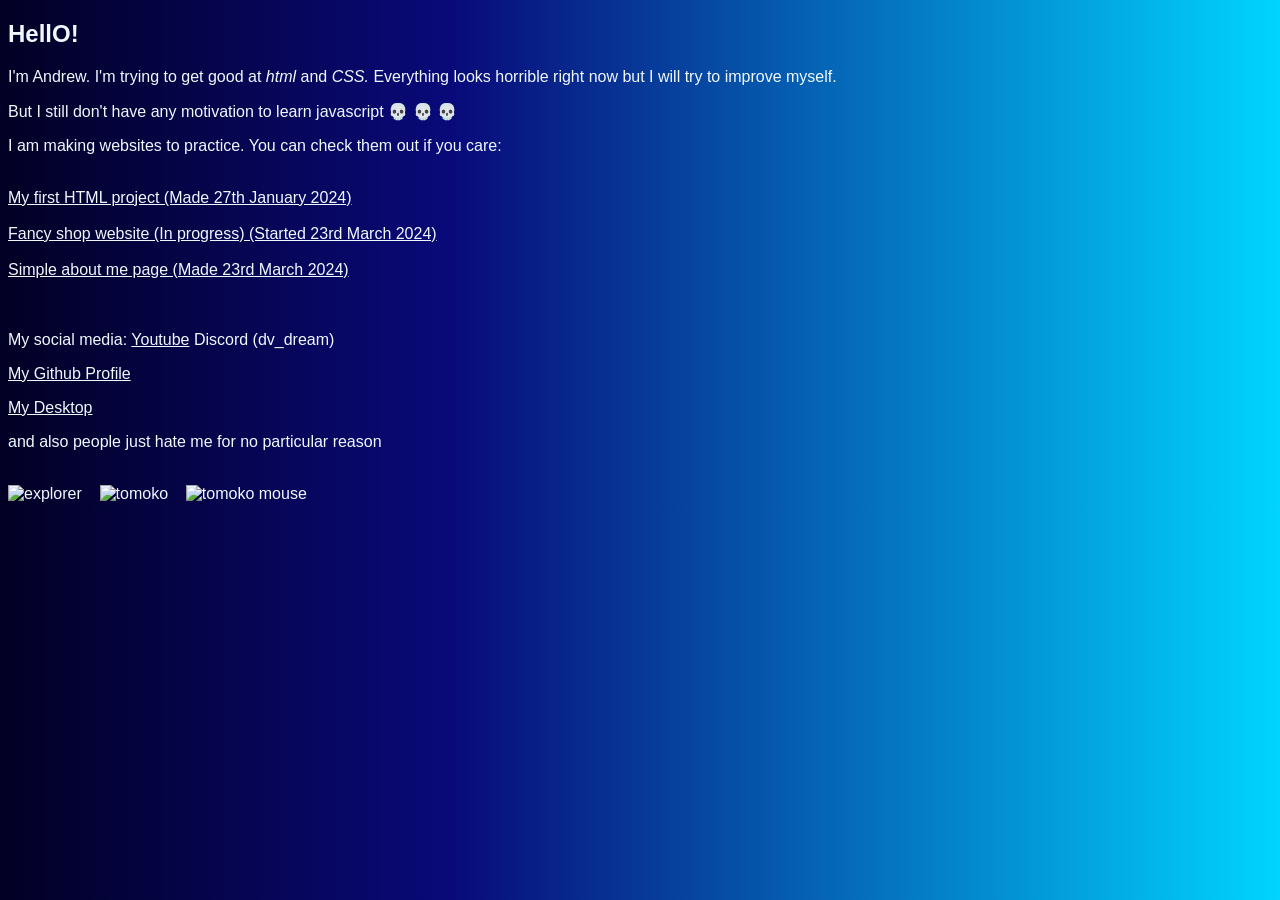
==== index.html @ 2421de77 "I opened the console in index.html and it was the worst mistake of my life." ====
<!DOCTYPE html>
<html lang="en">
<head>
    <meta charset="UTF-8">
    <meta name="viewport" content="width=device-width, initial-scale=1.0">
    <title>About Me</title>
    <link rel="stylesheet" href="redirect/aboutme.css">
</head>
<body>
    <link rel="icon" type="image/x-icon" href="    https://i.ibb.co/86fzZNc/Screenshot-20240322-003808-Manga-Net-1-1.png">

    <h2>HellO!</h2>
    <!--Visitors counter (ofc i didn't make this myself)-->
    <div id="sfc23tgfu4s4sku69gmatplq8r3s94an2wd"></div><script type="text/javascript" src="https://counter11.optistats.ovh/private/counter.js?c=23tgfu4s4sku69gmatplq8r3s94an2wd&down=async" async></script><noscript><a href="" title="hit counter html"><img src="https://counter11.optistats.ovh/private/freecounterstat.php?c=23tgfu4s4sku69gmatplq8r3s94an2wd" border="0" title="hit counter html" alt="hit counter html"></a></noscript>
    
    <p>I'm Andrew. I'm trying to get good at <i>html</i> and <i>CSS.</i> Everything looks horrible right now but I will try to improve myself.</p>
    <p>But I still don't have any motivation to learn javascript &#128128; &#128128; &#128128;</p>
    <p>I am making websites to practice. You can check them out if you care:</p>
    <br>
    
    <a href="redirect/firstHtmlSite/index.html" target="_blank">My first HTML project (Made 27th January 2024)</a><br><br>
    
    <a href="redirect/shop.html" target="_blank">Fancy shop website (In progress) (Started 23rd March 2024)</a><br><br>

    <a href="https://dreamlov9n.github.io/" target="_blank">Simple about me page (Made 23rd March 2024)</a><br><br><br>
    <p>My social media: <a href="https://www.youtube.com/channel/UCxm_HNhy0cpFkvZMWPc3Q9g" target="_blank">Youtube</a> Discord (dv_dream)</p>
    <p><a href="https://github.com/dreamlov9n" target="_blank">My Github Profile</a></p>
    <a href="https://i.ibb.co/q72bD9D/2024-03-23-19-45.png">My Desktop</a><br>
    
    <p>and also people just hate me for no particular reason</p><br>

    <img src="https://i.ibb.co/qsRtRKx/explorer.gif" alt="explorer">&nbsp;&nbsp;&nbsp;
    <img class="tomoko" src="https://i.ibb.co/V2B1dvY/06d9ba8276b1cd64bfc92a90b48b1f58.webp" alt="tomoko">&nbsp;&nbsp;&nbsp;
    <img class="tomoko-mouse" src="https://i.ibb.co/0qVFynL/Screenshot-20240322-003808-Manga-Net-1.png" alt="tomoko mouse"><br>
    
</body>
</html>
---- redirect/aboutme.css ----
* {
    font-family:sans-serif;
    color:aliceblue
}
body {
    background: rgb(2,0,36);
    background: linear-gradient(90deg, rgba(2,0,36,1) 0%, rgba(9,9,121,1) 35%, rgba(0,212,255,1) 100%); 


    
}
.tomoko {
    height: 80px;
    width: 80px;
}
.tomoko-mouse {
    height: 80px;
    width: 80px;
}
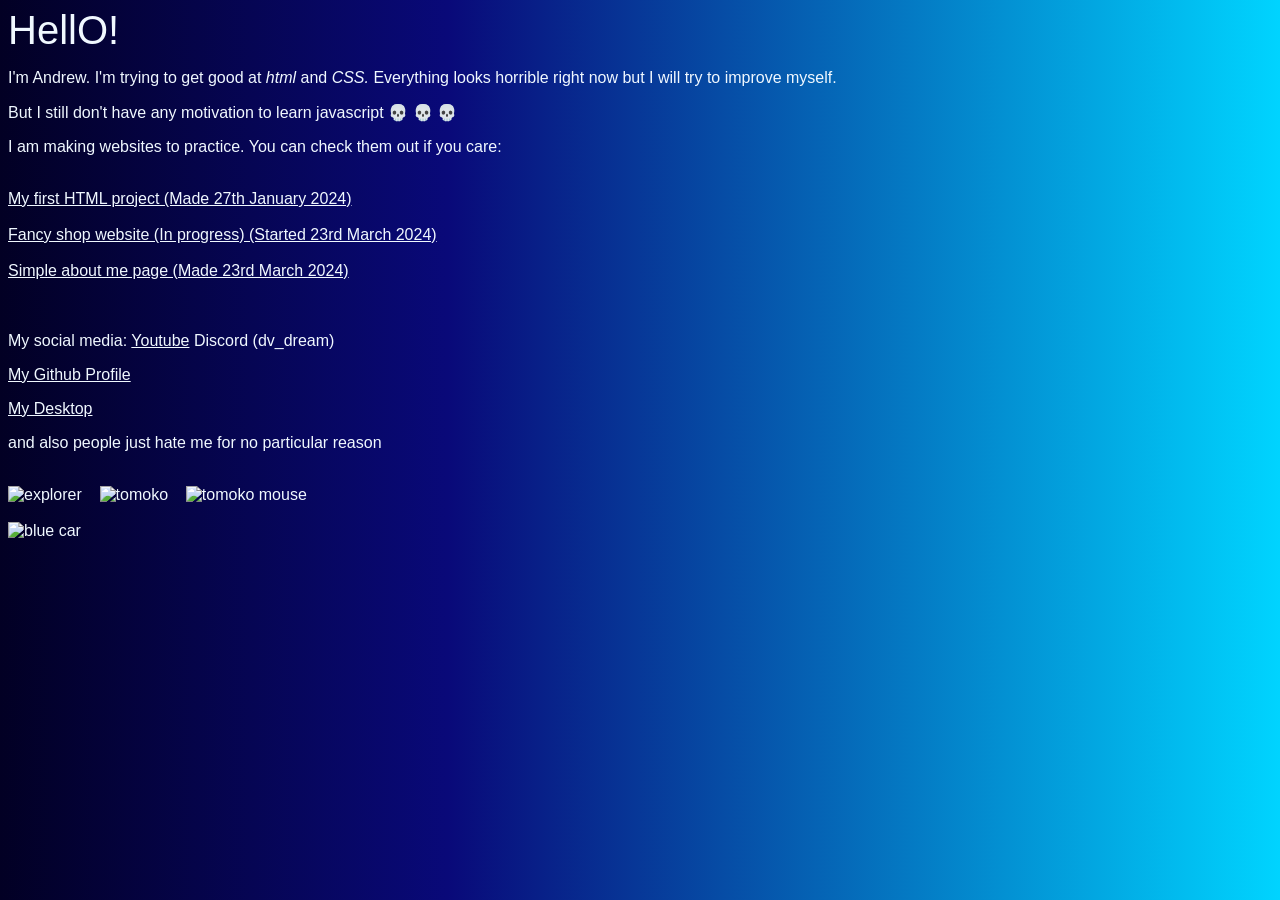
==== commit 2adf1bde: "Added some silly animations for index.html" ====
--- a/index.html
+++ b/index.html
@@ -9,7 +9,11 @@
 <body>
     <link rel="icon" type="image/x-icon" href="    https://i.ibb.co/86fzZNc/Screenshot-20240322-003808-Manga-Net-1-1.png">
 
-    <h2>HellO!</h2>
+    <span class="hellotext">HellO!</span>
+
+    
+
+
     <!--Visitors counter (ofc i didn't make this myself)-->
     <div id="sfc23tgfu4s4sku69gmatplq8r3s94an2wd"></div><script type="text/javascript" src="https://counter11.optistats.ovh/private/counter.js?c=23tgfu4s4sku69gmatplq8r3s94an2wd&down=async" async></script><noscript><a href="" title="hit counter html"><img src="https://counter11.optistats.ovh/private/freecounterstat.php?c=23tgfu4s4sku69gmatplq8r3s94an2wd" border="0" title="hit counter html" alt="hit counter html"></a></noscript>
     
@@ -31,7 +35,8 @@
 
     <img src="https://i.ibb.co/qsRtRKx/explorer.gif" alt="explorer">&nbsp;&nbsp;&nbsp;
     <img class="tomoko" src="https://i.ibb.co/V2B1dvY/06d9ba8276b1cd64bfc92a90b48b1f58.webp" alt="tomoko">&nbsp;&nbsp;&nbsp;
-    <img class="tomoko-mouse" src="https://i.ibb.co/0qVFynL/Screenshot-20240322-003808-Manga-Net-1.png" alt="tomoko mouse"><br>
+    <img class="tomoko-mouse" src="https://i.ibb.co/0qVFynL/Screenshot-20240322-003808-Manga-Net-1.png" alt="tomoko mouse"><br><br>
+    <img class="bluecar" src="https://i.ibb.co/MfJBL9H/kisscc0-pixel-car-racer-pixel-art-vehicle-8-bit-color-pixel-car-purple-side-5b71ae8aa41765-817434171.png" alt="blue car">
     
 </body>
 </html>
--- a/redirect/aboutme.css
+++ b/redirect/aboutme.css
@@ -16,4 +16,31 @@
 .tomoko-mouse {
     height: 80px;
     width: 80px;
+}
+
+.bluecar {
+    height: 60px;
+    width: 120px;
+
+    animation: CarGo;
+    animation-iteration-count: infinite;
+    animation-duration: 4s;
+}
+
+.hellotext {
+    font-size: 40px;
+    animation: HelloSlide;
+    animation-iteration-count: infinite;
+    animation-duration: 6s;
+}
+
+
+@keyframes HelloSlide{
+    from{margin-left: 100%;}
+    to{margin-left: -20%;}
+}
+
+@keyframes CarGo{
+    from{margin-left: 100%;}
+    to{margin-left: -100%;}
 }
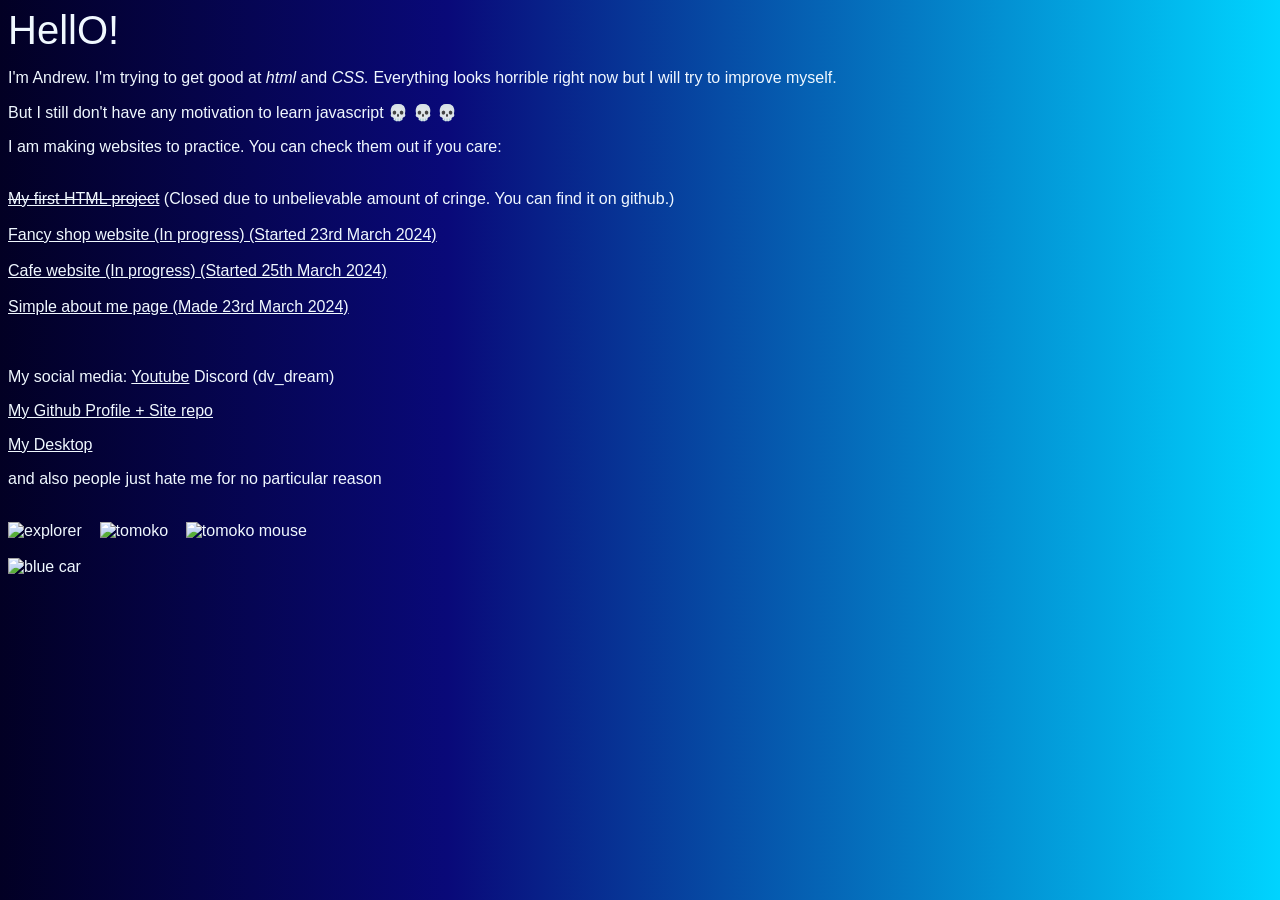
==== commit 46e0573e: "Started making another project for practice (I won't forget about the shop one). Updated index.html " ====
--- a/index.html
+++ b/index.html
@@ -22,13 +22,16 @@
     <p>I am making websites to practice. You can check them out if you care:</p>
     <br>
     
-    <a href="redirect/firstHtmlSite/index.html" target="_blank">My first HTML project (Made 27th January 2024)</a><br><br>
+    <a href="https://github.com/dreamlov9n" target="_blank"><s>My first HTML project</s></a> (Closed due to unbelievable amount of cringe. You can find it on github.)<br><br>
     
     <a href="redirect/shop.html" target="_blank">Fancy shop website (In progress) (Started 23rd March 2024)</a><br><br>
 
+    <a href="redirect/CafeMainPage/main.html" target="_blank">Cafe website (In progress) (Started 25th March 2024)</a><br><br>
+
+
     <a href="https://dreamlov9n.github.io/" target="_blank">Simple about me page (Made 23rd March 2024)</a><br><br><br>
     <p>My social media: <a href="https://www.youtube.com/channel/UCxm_HNhy0cpFkvZMWPc3Q9g" target="_blank">Youtube</a> Discord (dv_dream)</p>
-    <p><a href="https://github.com/dreamlov9n" target="_blank">My Github Profile</a></p>
+    <p><a href="https://github.com/dreamlov9n" target="_blank">My Github Profile + Site repo</a></p>
     <a href="https://i.ibb.co/q72bD9D/2024-03-23-19-45.png">My Desktop</a><br>
     
     <p>and also people just hate me for no particular reason</p><br>
--- a/redirect/aboutme.css
+++ b/redirect/aboutme.css
@@ -7,11 +7,17 @@
     background: linear-gradient(90deg, rgba(2,0,36,1) 0%, rgba(9,9,121,1) 35%, rgba(0,212,255,1) 100%); 
 
 
+    overflow-x:hidden;
+    overflow-y:hidden;
+
     
 }
 .tomoko {
     height: 80px;
     width: 80px;
+    /*animation: tomokoRotate;
+    animation-iteration-count: infinite;
+    animation-duration: 4s;*/
 }
 .tomoko-mouse {
     height: 80px;
@@ -43,4 +49,8 @@
 @keyframes CarGo{
     from{margin-left: 100%;}
     to{margin-left: -100%;}
+}
+
+@keyframes tomokoRotate{
+    100%{transform: rotateZ(360deg)}
 }
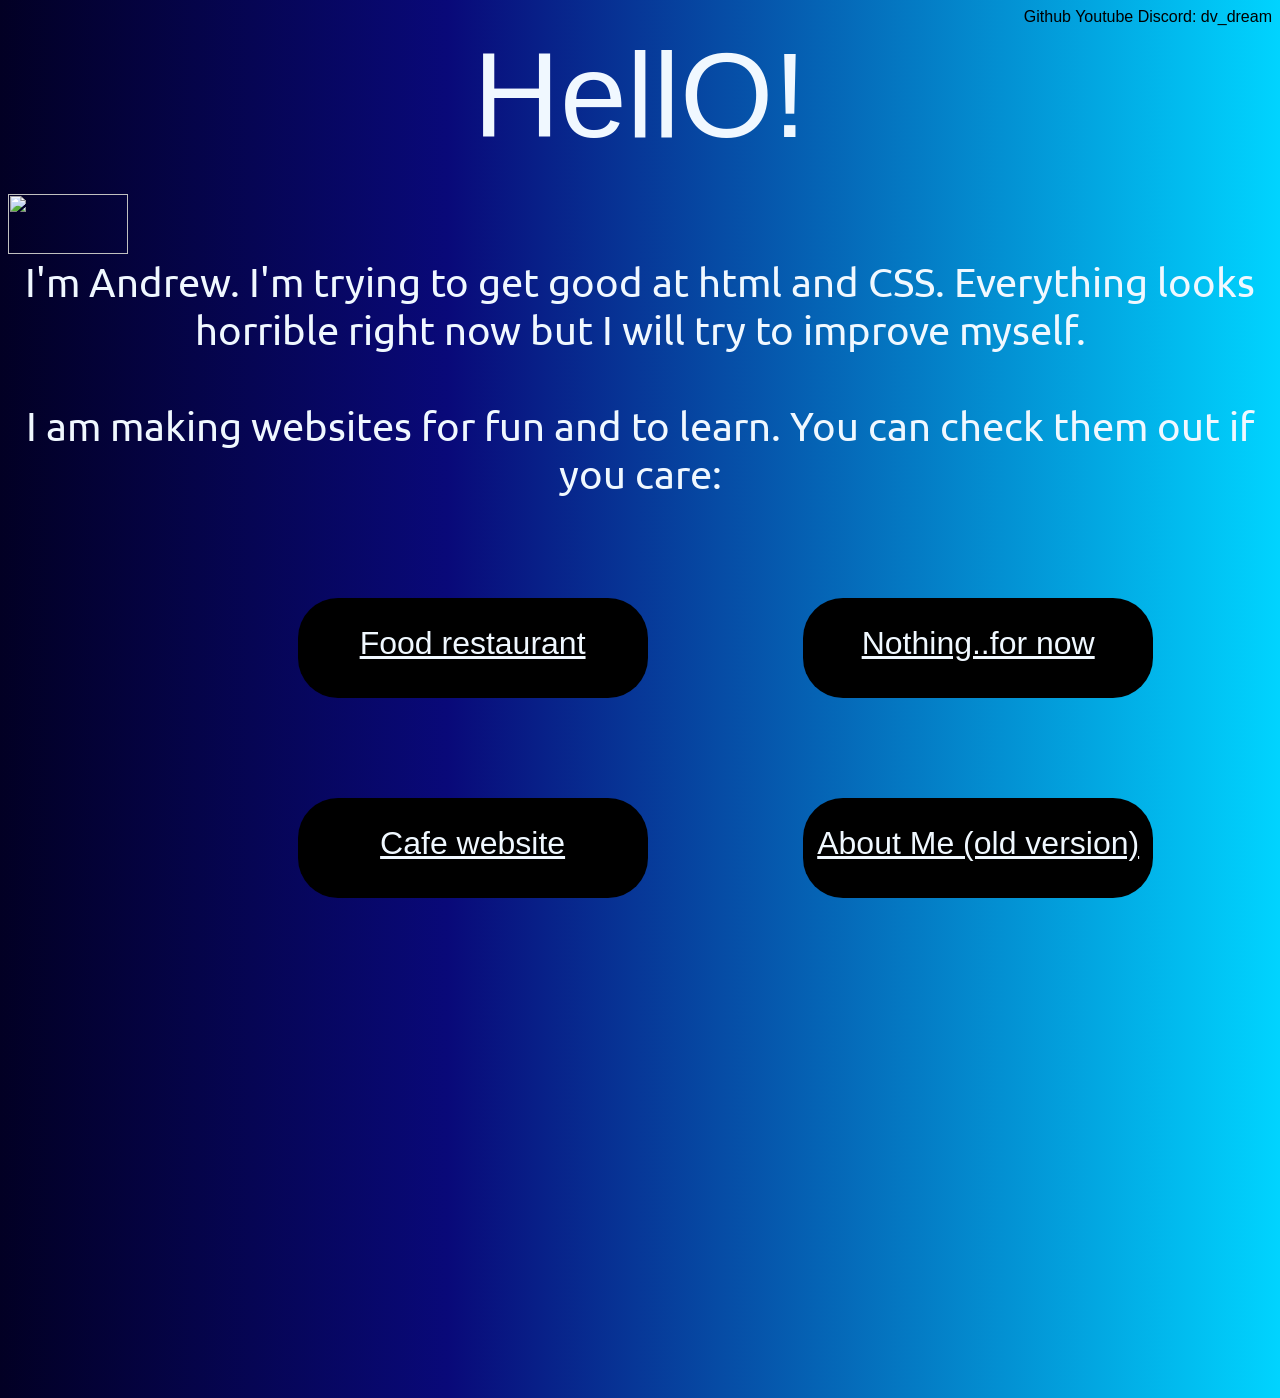
==== commit 6abf0006: "Revamped index.html (About Me Page)." ====
--- a/index.html
+++ b/index.html
@@ -7,39 +7,32 @@
     <link rel="stylesheet" href="redirect/aboutme.css">
 </head>
 <body>
+    
     <link rel="icon" type="image/x-icon" href="    https://i.ibb.co/86fzZNc/Screenshot-20240322-003808-Manga-Net-1-1.png">
 
-    <span class="hellotext">HellO!</span>
+    <div class="socials">
+        <dd>
+            <!--Visitors counter (ofc i didn't make this myself)-->
+            <div id="sfc23tgfu4s4sku69gmatplq8r3s94an2wd"></div><script type="text/javascript" src="https://counter11.optistats.ovh/private/counter.js?c=23tgfu4s4sku69gmatplq8r3s94an2wd&down=async" async></script><noscript><a href="" title="hit counter html"><img src="https://counter11.optistats.ovh/private/freecounterstat.php?c=23tgfu4s4sku69gmatplq8r3s94an2wd" border="0" title="hit counter html" alt="hit counter html"></a></noscript>
+            <a href="https://github.com/dreamlov9n/dreamlov9n.github.io" target="_blank" class="githubRepo">Github</a></span>
+            <a href="https://www.youtube.com/channel/UCxm_HNhy0cpFkvZMWPc3Q9g" target="_blank" class="ytChannel">Youtube</a></span>
+            <span style="color:black;">Discord: dv_dream</span>
+        </dd>
+
+    </div>
+    <div class="hellotext">HellO!</div>
+    <img class="bluecar" src="https://i.ibb.co/MfJBL9H/kisscc0-pixel-car-racer-pixel-art-vehicle-8-bit-color-pixel-car-purple-side-5b71ae8aa41765-817434171.png">
+    <div class="MainText">
+        I'm Andrew. I'm trying to get good at html and CSS. Everything looks horrible right now but I will try to improve myself.<br><br>I am making websites for fun and to learn. You can check them out if you care:
+    </div>
+    <div class="shopRedirect"><a href="redirect/shop.html" target="_blank">Food restaurant</a></div>
+    <div class="mangoRedirect"><a href="redirect/CafeMainPage/main.html" target="_blank">Cafe website</a></div>
+    <div class="aboutRedirect"><a href="redirect/oldAboutMe/index.html" target="_blank">About Me (old version)</a></div>
+    <div class="idkRedirect"><a href="https://dreamlov9n.github.io" target="_blank">Nothing..for now</a></div>
+    
+
 
     
 
-
-    <!--Visitors counter (ofc i didn't make this myself)-->
-    <div id="sfc23tgfu4s4sku69gmatplq8r3s94an2wd"></div><script type="text/javascript" src="https://counter11.optistats.ovh/private/counter.js?c=23tgfu4s4sku69gmatplq8r3s94an2wd&down=async" async></script><noscript><a href="" title="hit counter html"><img src="https://counter11.optistats.ovh/private/freecounterstat.php?c=23tgfu4s4sku69gmatplq8r3s94an2wd" border="0" title="hit counter html" alt="hit counter html"></a></noscript>
-    
-    <p>I'm Andrew. I'm trying to get good at <i>html</i> and <i>CSS.</i> Everything looks horrible right now but I will try to improve myself.</p>
-    <p>But I still don't have any motivation to learn javascript &#128128; &#128128; &#128128;</p>
-    <p>I am making websites to practice. You can check them out if you care:</p>
-    <br>
-    
-    <a href="https://github.com/dreamlov9n" target="_blank"><s>My first HTML project</s></a> (Closed due to unbelievable amount of cringe. You can find it on github.)<br><br>
-    
-    <a href="redirect/shop.html" target="_blank">Fancy shop website (In progress) (Started 23rd March 2024)</a><br><br>
-
-    <a href="redirect/CafeMainPage/main.html" target="_blank">Cafe website (In progress) (Started 25th March 2024)</a><br><br>
-
-
-    <a href="https://dreamlov9n.github.io/" target="_blank">Simple about me page (Made 23rd March 2024)</a><br><br><br>
-    <p>My social media: <a href="https://www.youtube.com/channel/UCxm_HNhy0cpFkvZMWPc3Q9g" target="_blank">Youtube</a> Discord (dv_dream)</p>
-    <p><a href="https://github.com/dreamlov9n" target="_blank">My Github Profile + Site repo</a></p>
-    <a href="https://i.ibb.co/q72bD9D/2024-03-23-19-45.png">My Desktop</a><br>
-    
-    <p>and also people just hate me for no particular reason</p><br>
-
-    <img src="https://i.ibb.co/qsRtRKx/explorer.gif" alt="explorer">&nbsp;&nbsp;&nbsp;
-    <img class="tomoko" src="https://i.ibb.co/V2B1dvY/06d9ba8276b1cd64bfc92a90b48b1f58.webp" alt="tomoko">&nbsp;&nbsp;&nbsp;
-    <img class="tomoko-mouse" src="https://i.ibb.co/0qVFynL/Screenshot-20240322-003808-Manga-Net-1.png" alt="tomoko mouse"><br><br>
-    <img class="bluecar" src="https://i.ibb.co/MfJBL9H/kisscc0-pixel-car-racer-pixel-art-vehicle-8-bit-color-pixel-car-purple-side-5b71ae8aa41765-817434171.png" alt="blue car">
-    
 </body>
 </html>
--- a/redirect/aboutme.css
+++ b/redirect/aboutme.css
@@ -1,3 +1,22 @@
+@import url('https://fonts.googleapis.com/css2?family=Ubuntu:wght@400;500;700&display=swap');
+.ubuntu-regular {
+    font-family: "Ubuntu", sans-serif;
+    font-weight: 400;
+    font-style: normal;
+}
+  
+  .ubuntu-medium {
+    font-family: "Ubuntu", sans-serif;
+    font-weight: 500;
+    font-style: normal;
+}
+  
+  .ubuntu-bold {
+    font-family: "Ubuntu", sans-serif;
+    font-weight: 700;
+    font-style: normal;
+}
+
 * {
     font-family:sans-serif;
     color:aliceblue
@@ -10,20 +29,19 @@
     overflow-x:hidden;
     overflow-y:hidden;
 
-    
 }
-.tomoko {
+/*.tomoko {
     height: 80px;
     width: 80px;
-    /*animation: tomokoRotate;
+    animation: tomokoRotate;
     animation-iteration-count: infinite;
-    animation-duration: 4s;*/
+    animation-duration: 4s;
 }
 .tomoko-mouse {
     height: 80px;
     width: 80px;
-}
-
+} 
+*/
 .bluecar {
     height: 60px;
     width: 120px;
@@ -31,15 +49,93 @@
     animation: CarGo;
     animation-iteration-count: infinite;
     animation-duration: 4s;
+} 
+
+.socials {
+    text-align: right;
+    margin:0px;
+}
+.githubRepo {
+    text-decoration: none;
+    color:black;
+}
+.ytChannel {
+    text-decoration: none;
+    color:black;
 }
 
 .hellotext {
-    font-size: 40px;
-    animation: HelloSlide;
+    font-size: 120px;
+    margin-bottom: 30px; /*Empty space between .hellotext and .MainText*/
+    /*animation: HelloSlide;
     animation-iteration-count: infinite;
-    animation-duration: 6s;
+    animation-duration: 8s;*/
+    text-align: center;
 }
 
+.MainText {
+    text-align: center;
+    font-size: 40px;
+    font-family: Ubuntu;
+}
+
+.shopRedirect {
+    position:relative;
+    left:15%;
+    margin:100px;
+    font-size:xx-large;
+    width:350px;
+    height:100px;
+    background-color: black;
+    text-align:center;
+    line-height: 90px; /*text center*/
+    border-radius: 40px;
+
+}
+
+.mangoRedirect {
+    position:relative;
+    left:15%;
+    margin:100px;
+    font-size:xx-large;
+    width:350px;
+    height:100px;
+    background-color: black;
+    text-align:center;
+    line-height: 90px; /*text center*/
+    border-radius: 40px;
+
+}
+
+.aboutRedirect {
+    position:relative;
+    left:55%;
+    bottom:200px;
+    margin:100px;
+    font-size:xx-large;
+    width:350px;
+    height:100px;
+    background-color: black;
+    text-align:center;
+    line-height: 90px; /*text center*/
+    border-radius: 40px;
+
+}
+
+.idkRedirect {
+    position:relative;
+    left:55%;
+    bottom:600px;
+    margin:100px;
+    font-size:xx-large;
+    width:350px;
+    height:100px;
+    background-color: black;
+    text-align:center;
+    line-height: 90px; /*text center*/
+    border-radius: 40px;
+
+}
 
 @keyframes HelloSlide{
     from{margin-left: 100%;}
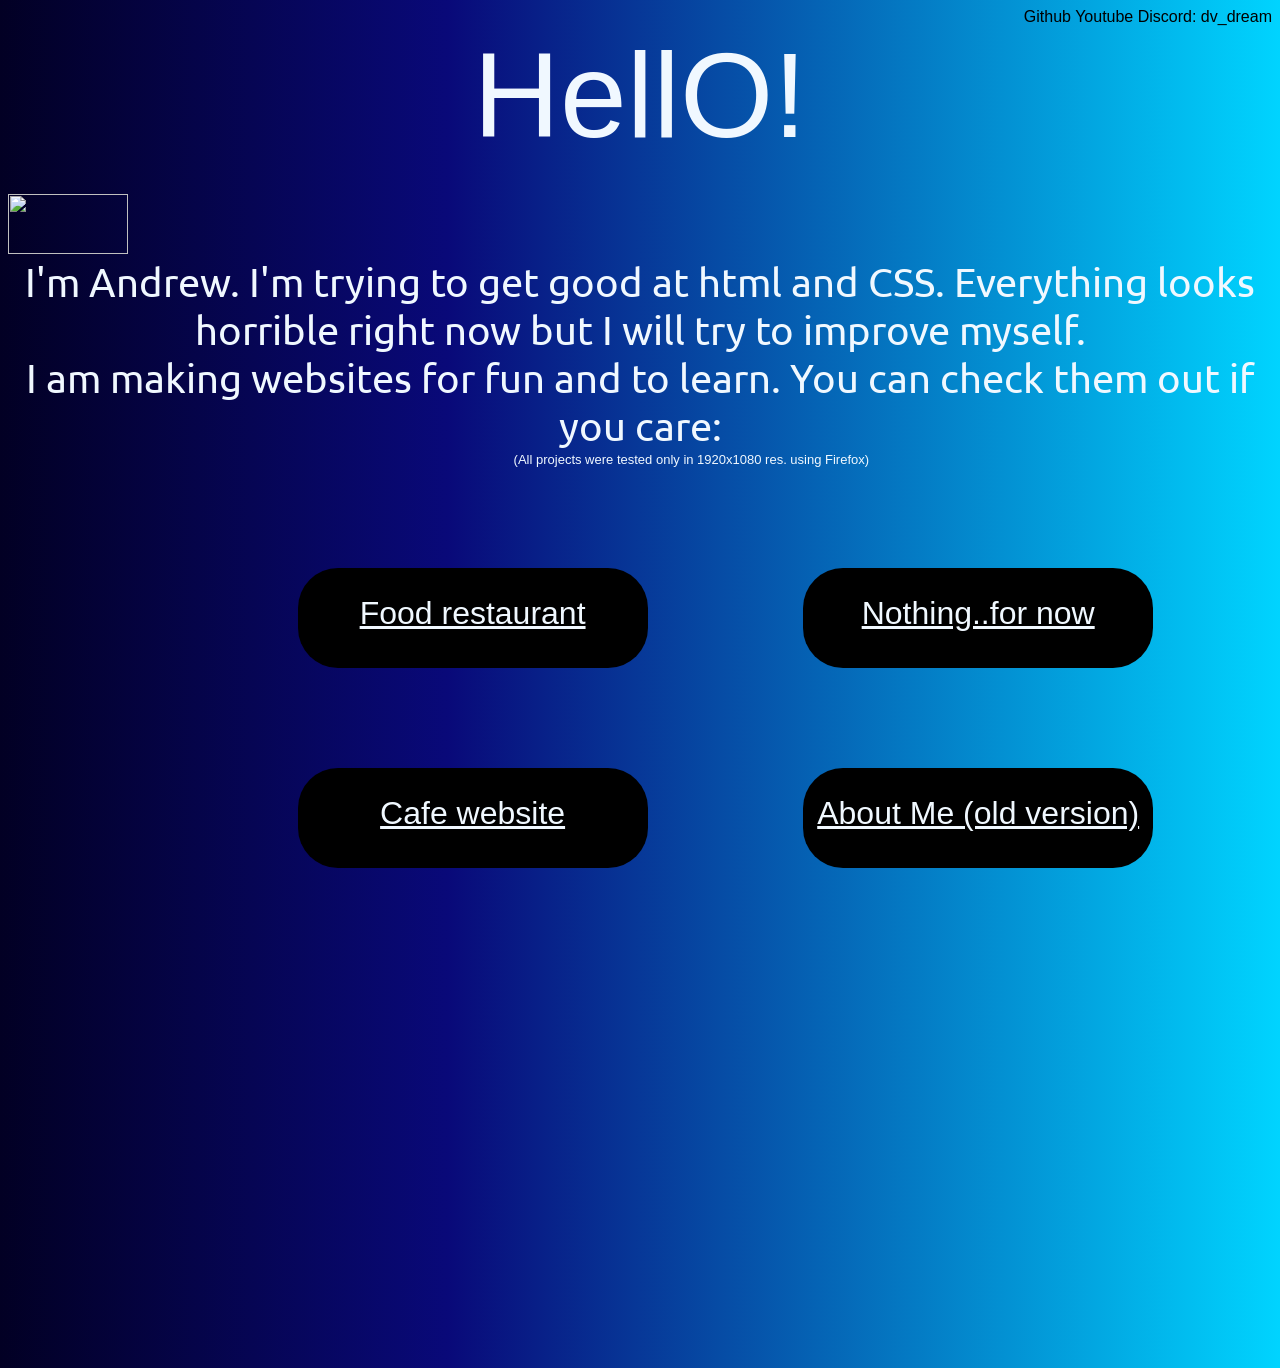
==== commit 8baec105: "Deleted unnecessary files. Changed some text in index.html and old about me." ====
--- a/index.html
+++ b/index.html
@@ -23,8 +23,9 @@
     <div class="hellotext">HellO!</div>
     <img class="bluecar" src="https://i.ibb.co/MfJBL9H/kisscc0-pixel-car-racer-pixel-art-vehicle-8-bit-color-pixel-car-purple-side-5b71ae8aa41765-817434171.png">
     <div class="MainText">
-        I'm Andrew. I'm trying to get good at html and CSS. Everything looks horrible right now but I will try to improve myself.<br><br>I am making websites for fun and to learn. You can check them out if you care:
+        I'm Andrew. I'm trying to get good at html and CSS. Everything looks horrible right now but I will try to improve myself.<br>I am making websites for fun and to learn. You can check them out if you care:
     </div>
+    <span style="font-size: small; position:relative; left:40%">(All projects were tested only in 1920x1080 res. using Firefox)</span>
     <div class="shopRedirect"><a href="redirect/shop.html" target="_blank">Food restaurant</a></div>
     <div class="mangoRedirect"><a href="redirect/CafeMainPage/main.html" target="_blank">Cafe website</a></div>
     <div class="aboutRedirect"><a href="redirect/oldAboutMe/index.html" target="_blank">About Me (old version)</a></div>
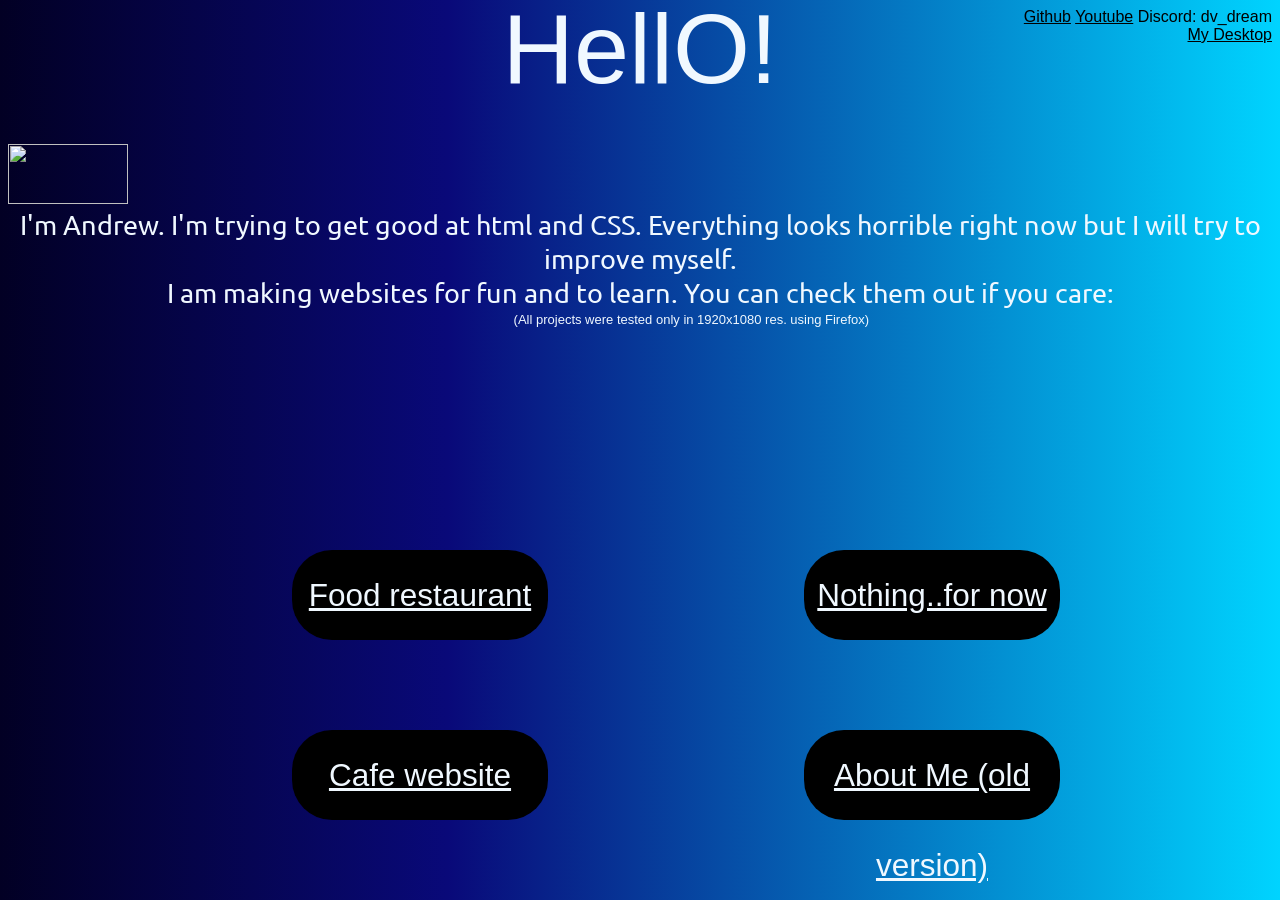
==== commit 0d3dfc18: "Minor changes." ====
--- a/index.html
+++ b/index.html
@@ -18,9 +18,10 @@
             <a href="https://www.youtube.com/channel/UCxm_HNhy0cpFkvZMWPc3Q9g" target="_blank" class="ytChannel">Youtube</a></span>
             <span style="color:black;">Discord: dv_dream</span>
         </dd>
+        <a href="https://i.ibb.co/bbwLtzv/mydesktop2.png" target="_blank" class="myDesktop">My Desktop</a>
 
     </div>
-    <div class="hellotext">HellO!</div>
+    <div class="hellotext">HellO!</div><br><br><br><br><br>
     <img class="bluecar" src="https://i.ibb.co/MfJBL9H/kisscc0-pixel-car-racer-pixel-art-vehicle-8-bit-color-pixel-car-purple-side-5b71ae8aa41765-817434171.png">
     <div class="MainText">
         I'm Andrew. I'm trying to get good at html and CSS. Everything looks horrible right now but I will try to improve myself.<br>I am making websites for fun and to learn. You can check them out if you care:
@@ -30,7 +31,7 @@
     <div class="mangoRedirect"><a href="redirect/CafeMainPage/main.html" target="_blank">Cafe website</a></div>
     <div class="aboutRedirect"><a href="redirect/oldAboutMe/index.html" target="_blank">About Me (old version)</a></div>
     <div class="idkRedirect"><a href="https://dreamlov9n.github.io" target="_blank">Nothing..for now</a></div>
-    
+
 
 
     
--- a/redirect/aboutme.css
+++ b/redirect/aboutme.css
@@ -56,36 +56,45 @@
     margin:0px;
 }
 .githubRepo {
-    text-decoration: none;
+    text-decoration: underline;
     color:black;
 }
 .ytChannel {
-    text-decoration: none;
+    text-decoration: underline;
+    color:black;
+}
+.myDesktop {
     color:black;
 }
 
 .hellotext {
-    font-size: 120px;
-    margin-bottom: 30px; /*Empty space between .hellotext and .MainText*/
+    font-size:11vh;
+    /* margin-bottom: 0px; Empty space between .hellotext and .MainText*/
     /*animation: HelloSlide;
     animation-iteration-count: infinite;
     animation-duration: 8s;*/
     text-align: center;
+    line-height: 10px;
 }
 
 .MainText {
     text-align: center;
-    font-size: 40px;
+    font-size:2.1vw;
     font-family: Ubuntu;
 }
 
 .shopRedirect {
-    position:relative;
+    position:fixed;
+    top:50%;
+    right:0%;
+    bottom:0%;
     left:15%;
+
     margin:100px;
-    font-size:xx-large;
-    width:350px;
-    height:100px;
+
+    font-size:3.5vh;
+    width:20vw;
+    height: 10vh;
     background-color: black;
     text-align:center;
     line-height: 90px; /*text center*/
@@ -94,12 +103,21 @@
 }
 
 .mangoRedirect {
-    position:relative;
+    position:fixed;
+    top:70%;
+    right:0%;
+    bottom:0%;
     left:15%;
+
+    width:20vw;
+    height: 10vh;
+
+
     margin:100px;
-    font-size:xx-large;
-    width:350px;
-    height:100px;
+    
+    
+
+    font-size:3.5vh;
     background-color: black;
     text-align:center;
     line-height: 90px; /*text center*/
@@ -108,13 +126,17 @@
 }
 
 .aboutRedirect {
-    position:relative;
+    position:fixed;
+    top:70%;
+    right:0%;
+    bottom:0%;
     left:55%;
-    bottom:200px;
+
+    width:20vw;
+    height: 10vh;
     margin:100px;
-    font-size:xx-large;
-    width:350px;
-    height:100px;
+    font-size:3.5vh;
+    
     background-color: black;
     text-align:center;
     line-height: 90px; /*text center*/
@@ -123,13 +145,19 @@
 }
 
 .idkRedirect {
-    position:relative;
+    position:fixed;
+    top:50%;
+    right:0%;
+    bottom:0%;
     left:55%;
-    bottom:600px;
+
+    width:20vw;
+    height: 10vh;
+
+
     margin:100px;
-    font-size:xx-large;
-    width:350px;
-    height:100px;
+    font-size:3.5vh;
+    
     background-color: black;
     text-align:center;
     line-height: 90px; /*text center*/
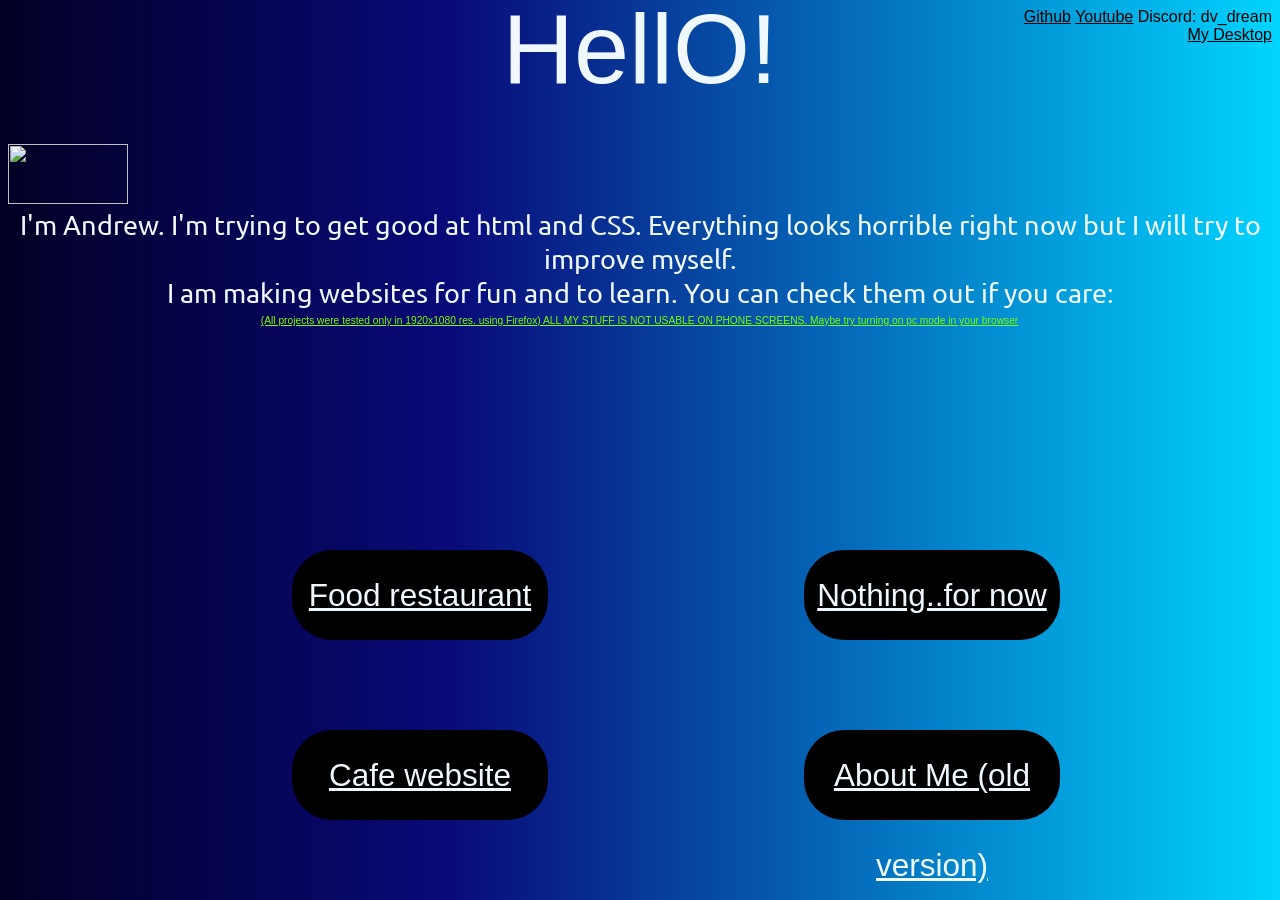
==== commit 8ee4b991: "text in index.html. Additions in CafeMainPage" ====
--- a/index.html
+++ b/index.html
@@ -26,7 +26,7 @@
     <div class="MainText">
         I'm Andrew. I'm trying to get good at html and CSS. Everything looks horrible right now but I will try to improve myself.<br>I am making websites for fun and to learn. You can check them out if you care:
     </div>
-    <span style="font-size: small; position:relative; left:40%">(All projects were tested only in 1920x1080 res. using Firefox)</span>
+    <span style="font-size: 0.8vw; position:relative; left:20%; color:rgb(123, 255, 0); text-decoration:underline;">(All projects were tested only in 1920x1080 res. using Firefox) ALL MY STUFF IS NOT USABLE ON PHONE SCREENS. Maybe try turning on pc mode in your browser</span>
     <div class="shopRedirect"><a href="redirect/shop.html" target="_blank">Food restaurant</a></div>
     <div class="mangoRedirect"><a href="redirect/CafeMainPage/main.html" target="_blank">Cafe website</a></div>
     <div class="aboutRedirect"><a href="redirect/oldAboutMe/index.html" target="_blank">About Me (old version)</a></div>
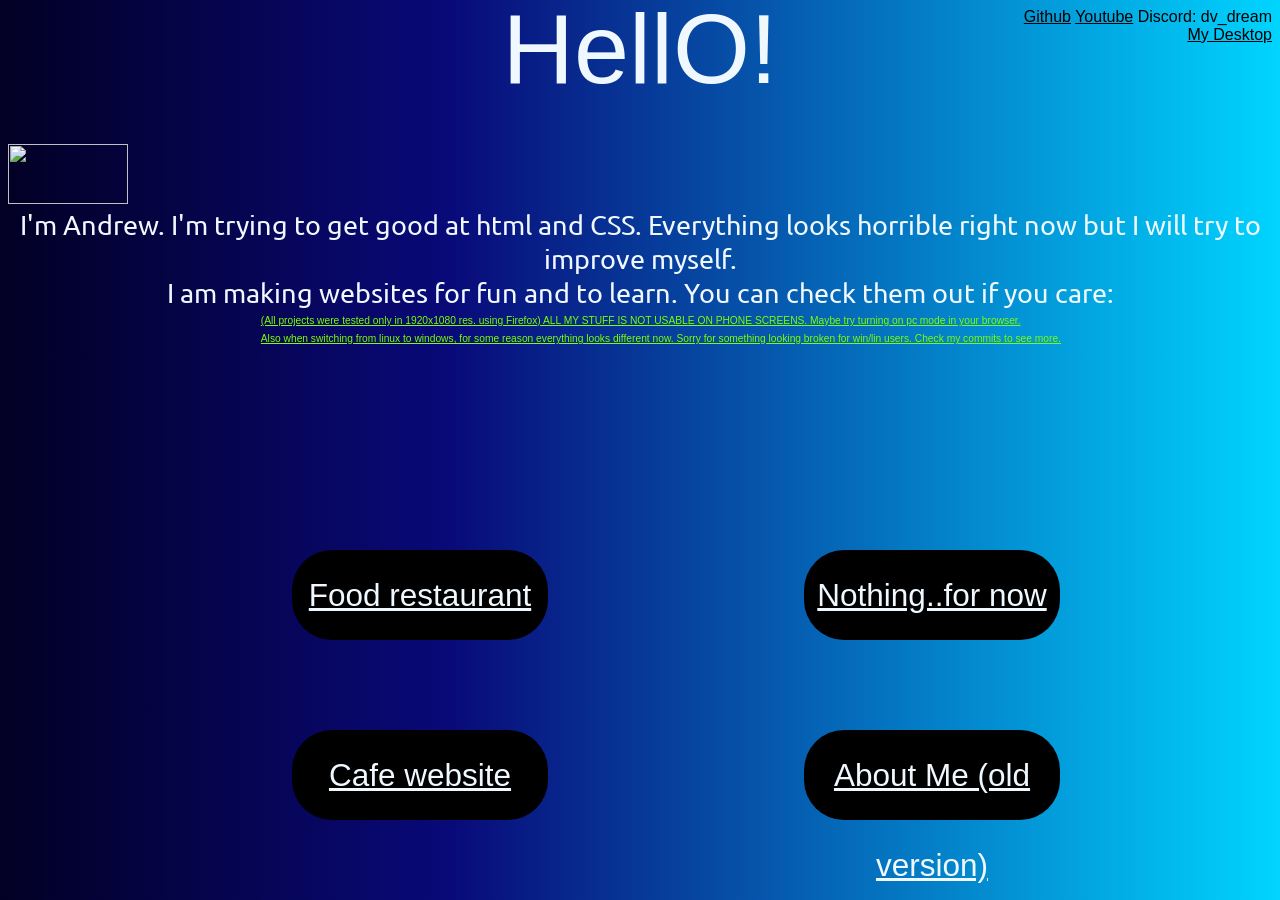
==== commit b8463921: "Minor text addition." ====
--- a/index.html
+++ b/index.html
@@ -26,7 +26,7 @@
     <div class="MainText">
         I'm Andrew. I'm trying to get good at html and CSS. Everything looks horrible right now but I will try to improve myself.<br>I am making websites for fun and to learn. You can check them out if you care:
     </div>
-    <span style="font-size: 0.8vw; position:relative; left:20%; color:rgb(123, 255, 0); text-decoration:underline;">(All projects were tested only in 1920x1080 res. using Firefox) ALL MY STUFF IS NOT USABLE ON PHONE SCREENS. Maybe try turning on pc mode in your browser</span>
+    <span style="font-size: 0.8vw; position:relative; left:20%; color:rgb(123, 255, 0); text-decoration:underline;">(All projects were tested only in 1920x1080 res. using Firefox) ALL MY STUFF IS NOT USABLE ON PHONE SCREENS. Maybe try turning on pc mode in your browser. <br>Also when switching from linux to windows, for some reason everything looks different now. Sorry for something looking broken for win/lin users. Check my commits to see more.</span>
     <div class="shopRedirect"><a href="redirect/shop.html" target="_blank">Food restaurant</a></div>
     <div class="mangoRedirect"><a href="redirect/CafeMainPage/main.html" target="_blank">Cafe website</a></div>
     <div class="aboutRedirect"><a href="redirect/oldAboutMe/index.html" target="_blank">About Me (old version)</a></div>
